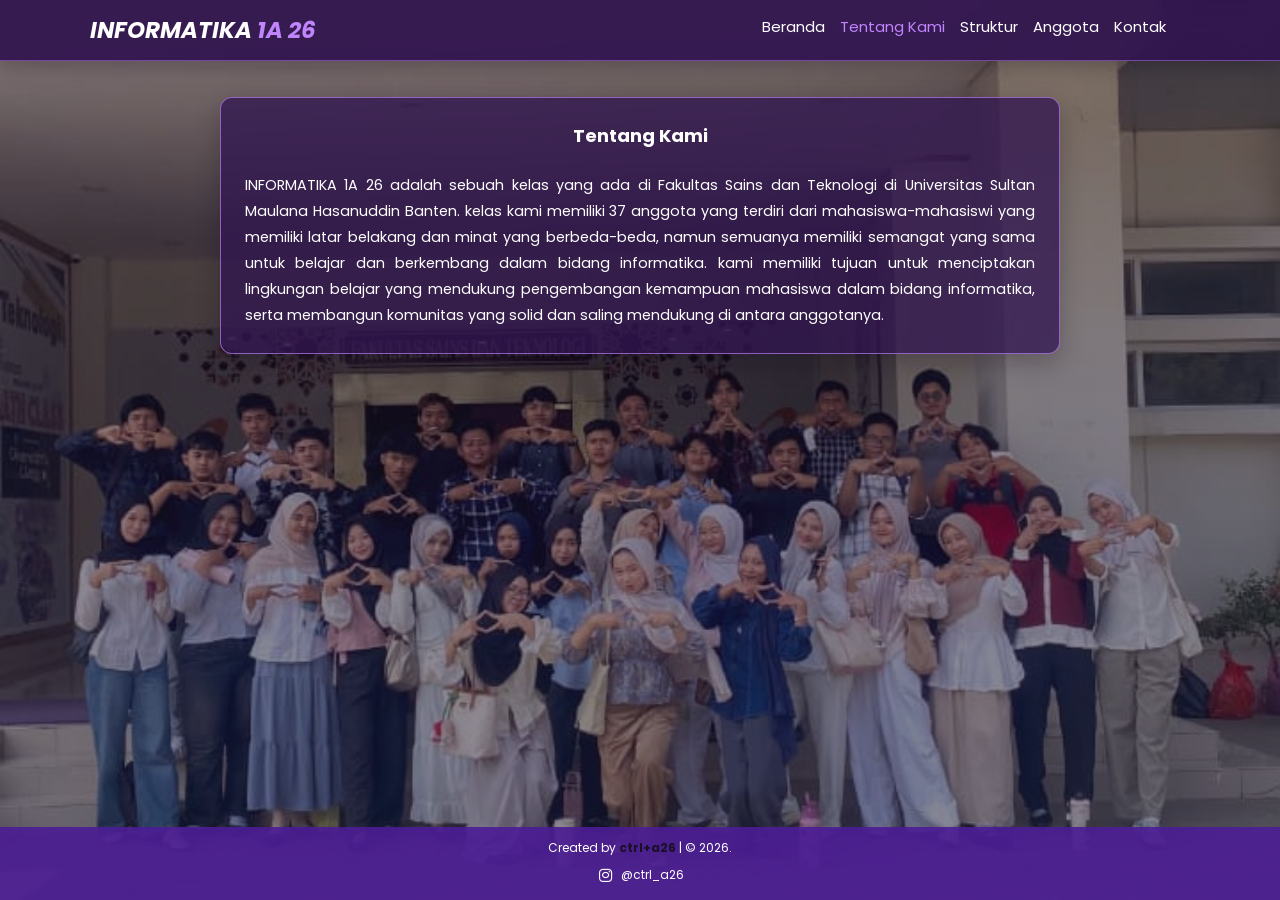
==== about.html @ 0ca3f0d6 "Update about.html" ====
<!doctype html>
<html lang="en">
  <head>
    <meta charset="UTF-8" />
    <meta
      name="viewport"
      content="width=device-width, initial-scale=1.0, maximum-scale=1.0, user-scalable=no"
    />
    <title>INFORMATIKA 1A 26</title>

    <!-- fonts -->
    <link rel="preconnect" href="https://fonts.googleapis.com" />
    <link rel="preconnect" href="https://fonts.gstatic.com" crossorigin />
    <link
      href="https://fonts.googleapis.com/css2?family=Poppins:ital,wght@0,100;0,200;0,300;0,400;0,500;0,600;0,700;0,800;0,900;1,100;1,200;1,300;1,400;1,500;1,600;1,700;1,800;1,900&display=swap"
      rel="stylesheet"
    />

    <!-- icon -->
    <link
      rel="stylesheet"
      href="https://cdn.jsdelivr.net/npm/boxicons@latest/css/boxicons.min.css"
    />

    <!-- style -->
    <link rel="stylesheet" href="style.css" />
  </head>

  <body>
    <!-- navbar -->
    <nav class="navbar">
      <a href="#" class="navbar-logo">INFORMATIKA <span>1A 26</span></a>

      <div id="#" class="navbar-nav">
        <a href="index.html">Beranda</a>
        <a href="about.html" class="active">Tentang Kami</a>
        <a href="structure.html">Struktur</a>
        <a href="anggota.html">Anggota</a>
        <a href="contact.html">Kontak</a>
      </div>

     <div id="#" class="navbar-extra">
        <a href="#" id="menu" aria-label="Buka menu"
          ><i class="bx bx-menu" aria-hidden="true"></i
        ></a>
      </div>
    </nav>
    <!-- navbar -->

    <!-- about -->
    <main>
      <section id="about" class="about">
        <h2><span>Tentang</span> Kami</h2>

          <div class="content">
            <p>
              INFORMATIKA 1A 26 adalah sebuah kelas yang ada di Fakultas Sains dan Teknologi di Universitas Sultan Maulana Hasanuddin Banten.
              kelas kami memiliki 37 anggota yang terdiri dari mahasiswa-mahasiswi yang memiliki latar belakang dan minat yang berbeda-beda, namun semuanya memiliki semangat yang sama untuk belajar dan berkembang dalam bidang informatika.
              kami memiliki tujuan untuk menciptakan lingkungan belajar yang mendukung pengembangan kemampuan mahasiswa dalam bidang informatika, serta membangun komunitas yang solid dan saling mendukung di antara anggotanya.
            
            </p>
          </div>
        </div>
      </section>
    </main>
    <!-- about -->

    <!-- footer -->
    <footer>
      <div class="credit">
        <p>Created by <a href="">ctrl+a26</a> | &copy; 2026.</p>
      </div>
      <a
        href="https://www.instagram.com/ctrl_a26?cplk=MTdxdXM1bTlqb2JzaA=="
        class="footer-instagram"
      >
        <i class="bx bxl-instagram" aria-hidden="true"></i>
        <span>@ctrl_a26</span>
      </a>
    </footer>
    <!-- footer -->

    <!-- script -->
    <script src="script.js"></script>
  </body>
</html>
---- style.css ----
* {
  margin: 0;
  padding: 0;
  box-sizing: border-box;
  outline: none;
  border: none;
  text-decoration: none;
}

:root {
  --bg: #1b1028;
  --primary: #c084fc;
}

html {
  scroll-behavior: smooth;
}

body {
  display: flex;
  flex-direction: column;
  min-height: 100vh;
  font-family: "poppins", sans-serif;
  color: #fff;
  background-color: var(--bg);
  position: relative;
  isolation: isolate;
}

body::before {
  content: "";
  position: fixed;
  inset: 0;
  background: url("bg-1.jpeg") center / cover no-repeat;
  opacity: 0.5;
  z-index: -1;
  pointer-events: none;
}

/* navbar */
.navbar {
  position: sticky;
  top: 0;
  left: 0;
  right: 0;
  display: flex;
  align-items: center;
  justify-content: space-between;
  gap: 2rem;
  padding: 0.9rem clamp(1.25rem, 7vw, 7%);
  background-color: rgba(48, 20, 80, 0.92);
  border-bottom: 1px solid rgba(192, 132, 252, 0.45);
  box-shadow: 0 0.5rem 1.5rem rgba(15, 6, 25, 0.25);
  backdrop-filter: blur(12px);
  z-index: 9999;
}

.navbar .navbar-logo {
  flex-shrink: 0;
  font-size: clamp(18px, 1.8vw, 24px);
  font-style: italic;
  font-weight: 700;
  color: #fff;
}

.navbar .navbar-logo span {
  color: var(--primary);
}

.navbar .navbar-nav {
  display: flex;
  align-items: center;
  gap: clamp(0.5rem, 1.5vw, 1.25rem);
  margin-left: auto;
}

.navbar .navbar-nav a {
  font-size: clamp(15px, 1.1vw, 17px);
  display: inline-block;
  margin: 0;
  padding: 0.35rem 0;
  color: #fff;
  white-space: nowrap;
}

.navbar .navbar-nav a.active,
.navbar .navbar-nav a:hover {
  color: var(--primary);
}

.navbar .navbar-nav a::after {
  border-bottom: 0.1rem solid var(--primary);
  content: "";
  display: block;
  padding-bottom: 0.5rem;
  transform: scaleX(0);
  transition: 0.2s linear;
}

.navbar .navbar-nav a:hover::after {
  transform: scaleX(0.5);
}

.navbar .navbar-extra a {
  display: inline-flex;
  align-items: center;
  justify-content: center;
  color: #fff;
  margin: 0 0.5rem;
  font-size: 1.5rem;
}

.navbar .navbar-extra {
  display: flex;
  align-items: center;
  flex-shrink: 0;
}

.navbar .navbar-extra a:hover {
  color: var(--primary);
}

#menu {
  display: none;
}

/* hero */
.hero {
  display: flex;
  align-items: center;
  min-height: 100vh;
  position: relative;
}

.hero .content {
  padding: 1.4rem 7%;
  max-width: 80rem;
  position: relative;
}

.hero .content h1 {
  font-weight: 700;
  font-size: 4rem;
  color: #fff;
  line-height: 1.2;
  text-shadow: 1px 1px 3px rgba(0, 0, 0, 0.65);
}

.hero .content h1 span {
  color: var(--primary);
}

.hero .content p {
  font-size: 1.4rem;
  font-weight: 500;
  line-height: 1.2;
  color: #fff;
  text-shadow: 1px 1px 3px rgba(0, 0, 0, 0.65);
  margin-top: 1rem;
}

.hero .content .cta {
  display: inline-block;
  background-color: #fff;
  color: var(--primary);
  margin-top: 1rem;
  padding: 1rem 2rem;
  border-radius: 0.5rem;
  font-size: 1.2rem;
  box-shadow: 0 0 12px rgba(192, 132, 252, 0.35);
}

.hero .content .cta:hover {
  background-color: var(--primary);
  color: #fff;
  box-shadow: 0 0 12px rgba(192, 132, 252, 0.65);
}

.content .cta::after {
  content: "→";
  display: inline-block;
  margin-left: 0.5rem;
  transition: 0.3s;
}
/* hero end */

/* about */
.about {
  flex: 1;
  width: min(90%, 70rem);
  margin: 3rem auto;
  padding: 2rem;
  border: 1px solid rgba(192, 132, 252, 0.65);
  border-radius: 1rem;
  background-color: rgba(48, 20, 80, 0.75);
  box-shadow: 0 0.75rem 2rem rgba(15, 6, 25, 0.25);
}

.about h2 {
  text-align: center;
  margin-bottom: 2rem;
}

.about .content {
  width: 100%;
}

.about .content p {
  text-align: justify;
  line-height: 1.8;
  font-size: 1.2rem;
}
/* about end */

/* members */
.member-list {
  flex: 1;
  width: min(92%, 75rem);
  margin: 3rem auto;
  padding: 2rem;
  border: 1px solid rgba(192, 132, 252, 0.65);
  border-radius: 1rem;
  background-color: rgba(48, 20, 80, 0.75);
  box-shadow: 0 0.75rem 2rem rgba(15, 6, 25, 0.25);
}

.member-list h2 {
  margin-bottom: 0.5rem;
  text-align: center;
  font-size: 2.5rem;
}

.member-list h2 span {
  color: var(--primary);
}

.member-intro {
  margin-bottom: 2rem;
  text-align: center;
  color: rgba(255, 255, 255, 0.8);
}

.member-search-label {
  display: block;
  margin: 0 auto 0.5rem;
  color: rgba(255, 255, 255, 0.85);
  font-size: 0.95rem;
}

.member-search {
  display: block;
  width: min(100%, 32rem);
  min-height: 3rem;
  margin: 0 auto 0.5rem;
  padding: 0.75rem 1rem;
  border: 1px solid rgba(192, 132, 252, 0.65);
  border-radius: 0.6rem;
  background: rgba(27, 16, 40, 0.8);
  color: #fff;
  font: inherit;
}

.member-search::placeholder {
  color: rgba(255, 255, 255, 0.6);
}

.member-search:focus-visible {
  outline: 2px solid var(--primary);
  outline-offset: 2px;
}

.member-count {
  min-height: 1.5rem;
  margin-bottom: 1rem;
  color: rgba(255, 255, 255, 0.75);
  font-size: 0.9rem;
  text-align: center;
}

.member-grid {
  display: grid;
  grid-template-columns: repeat(auto-fit, minmax(min(100%, 13rem), 1fr));
  gap: 1.25rem;
}

.member-card {
  padding: 1.5rem 1rem;
  border: 1px solid rgba(192, 132, 252, 0.55);
  border-radius: 0.75rem;
  background: rgba(76, 29, 149, 0.8);
  text-align: center;
  box-shadow: 0 0.5rem 1.25rem rgba(15, 6, 25, 0.2);
  transition:
    transform 180ms ease,
    border-color 180ms ease,
    box-shadow 180ms ease;
}

.member-card:hover,
.contact-card:hover {
  transform: translateY(-4px);
  border-color: var(--primary);
  box-shadow: 0 0.8rem 1.5rem rgba(15, 6, 25, 0.32);
}

.member-card[hidden] {
  display: none;
}

.scroll-reveal {
  opacity: 0;
  transform: translateY(1rem);
  transition:
    opacity 500ms ease,
    transform 500ms ease;
}

.scroll-reveal.is-visible {
  opacity: 1;
  transform: translateY(0);
}

.back-to-top {
  position: fixed;
  right: 1.25rem;
  bottom: 1.25rem;
  z-index: 10000;
  display: grid;
  width: 3rem;
  height: 3rem;
  place-items: center;
  border: 1px solid rgba(255, 255, 255, 0.5);
  border-radius: 50%;
  background: var(--primary);
  color: var(--bg);
  cursor: pointer;
  font-size: 1.75rem;
  opacity: 0;
  pointer-events: none;
  transform: translateY(0.5rem);
  transition:
    opacity 180ms ease,
    transform 180ms ease,
    background-color 180ms ease;
}

.back-to-top.is-visible {
  opacity: 1;
  pointer-events: auto;
  transform: translateY(0);
}

.back-to-top:hover {
  background: #fff;
}

.back-to-top:focus-visible {
  outline: 2px solid #fff;
  outline-offset: 3px;
}

@media (prefers-reduced-motion: reduce) {
  .member-card,
  .scroll-reveal,
  .back-to-top {
    transition: none;
  }

  .member-card:hover,
  .contact-card:hover {
    transform: none;
  }
}

.member-pair-row {
  display: contents;
}

.member-avatar {
  display: grid;
  width: 4rem;
  height: 4rem;
  margin: 0 auto 1rem;
  place-items: center;
  border: 1px solid rgba(255, 255, 255, 0.55);
  border-radius: 50%;
  background: rgba(192, 132, 252, 0.35);
  color: #fff;
  font-size: 1.2rem;
  font-weight: 700;
}

.member-card h3 {
  margin-bottom: 0.35rem;
  font-size: 1rem;
  overflow-wrap: anywhere;
}

.member-card p {
  color: rgba(255, 255, 255, 0.75);
  font-size: 0.9rem;
}

/* contact */
.contact {
  flex: 1;
  width: min(92%, 68rem);
  margin: clamp(2rem, 5vw, 4rem) auto;
  padding: clamp(2rem, 5vw, 4rem);
  overflow: hidden;
  border: 1px solid rgba(216, 180, 254, 0.32);
  border-radius: 1.5rem;
  background:
    radial-gradient(
      ellipse at 50% 0,
      rgba(147, 51, 234, 0.24),
      transparent 55%
    ),
    rgba(36, 17, 57, 0.88);
  box-shadow: 0 1.5rem 4rem rgba(15, 6, 25, 0.4);
}

.contact-header {
  max-width: 40rem;
  margin: 0 auto;
  text-align: center;
}

.contact-eyebrow {
  display: inline-flex;
  align-items: center;
  gap: 0.5rem;
  margin-bottom: 1rem;
  padding: 0.45rem 0.9rem;
  border: 1px solid rgba(216, 180, 254, 0.35);
  border-radius: 999px;
  background: rgba(192, 132, 252, 0.12);
  color: var(--primary);
  font-size: 0.9rem;
  font-weight: 600;
  letter-spacing: 0.04em;
}

.contact-eyebrow i {
  font-size: 1.1rem;
}

.contact-header h1 {
  margin-bottom: 0.75rem;
  font-size: clamp(2.5rem, 5vw, 3.75rem);
  line-height: 1.1;
}

.contact-header h1 span {
  color: var(--primary);
}

.contact-subtitle {
  max-width: 35rem;
  margin: 0 auto;
  color: rgba(255, 255, 255, 0.78);
  line-height: 1.8;
}

.contact-intro {
  display: flex;
  align-items: center;
  justify-content: center;
  gap: 1rem;
  margin: 2.5rem 0 1.25rem;
  color: rgba(255, 255, 255, 0.72);
  font-size: 0.95rem;
}

.contact-intro-line {
  width: min(10vw, 4rem);
  height: 1px;
  background: rgba(216, 180, 254, 0.4);
}

.contact-grid {
  display: grid;
  grid-template-columns: repeat(2, minmax(0, 1fr));
  gap: 1.5rem;
  max-width: 52rem;
  margin: 0 auto;
}

.contact-card {
  position: relative;
  padding: 2rem;
  overflow: hidden;
  border: 1px solid rgba(216, 180, 254, 0.28);
  border-radius: 1.1rem;
  background: linear-gradient(
    145deg,
    rgba(91, 33, 150, 0.72),
    rgba(48, 20, 80, 0.82)
  );
  text-align: center;
  box-shadow: 0 0.75rem 1.75rem rgba(15, 6, 25, 0.22);
  transition:
    transform 180ms ease,
    border-color 180ms ease,
    box-shadow 180ms ease;
}

.contact-icon {
  display: grid;
  width: 4.5rem;
  height: 4.5rem;
  margin: 0 auto 1.1rem;
  place-items: center;
  border: 1px solid rgba(216, 180, 254, 0.38);
  border-radius: 1.25rem;
  background: rgba(192, 132, 252, 0.18);
  color: #e9d5ff;
  font-size: 2rem;
}

.contact-card-label {
  margin-bottom: 0.4rem;
  color: #d8b4fe;
  font-size: 0.75rem;
  font-weight: 600;
  letter-spacing: 0.12em;
  text-transform: uppercase;
}

.contact-card h3 {
  margin-bottom: 0.4rem;
  font-size: clamp(1.05rem, 2vw, 1.3rem);
  overflow-wrap: anywhere;
}

.contact-role {
  margin-bottom: 1.5rem;
  color: rgba(255, 255, 255, 0.75);
}

.contact-action {
  display: flex;
  align-items: center;
  justify-content: center;
  gap: 0.6rem;
  min-height: 3rem;
  padding: 0.75rem 1rem;
  border: 1px solid rgba(216, 180, 254, 0.45);
  border-radius: 0.7rem;
  background: var(--primary);
  color: var(--bg);
  font-weight: 600;
  transition:
    background-color 180ms ease,
    transform 180ms ease;
}

.contact-action i {
  font-size: 1.4rem;
}

.contact-action:hover {
  transform: translateY(-2px);
  background: #d8b4fe;
}

.contact-action:focus-visible {
  outline: 3px solid #fff;
  outline-offset: 3px;
}

/* class structure */
.structure {
  flex: 1;
  width: min(96%, 100rem);
  margin: 3rem auto;
  padding: 2rem;
  border: 1px solid rgba(192, 132, 252, 0.65);
  border-radius: 1rem;
  background-color: rgba(48, 20, 80, 0.75);
  box-shadow: 0 0.75rem 2rem rgba(15, 6, 25, 0.25);
}

.structure h2 {
  margin-bottom: 0.5rem;
  text-align: center;
  font-size: 2.5rem;
}

.structure h2 span {
  color: var(--primary);
}

.structure-intro {
  margin-bottom: 2rem;
  text-align: center;
  color: rgba(255, 255, 255, 0.8);
}

.class-org {
  display: flex;
  flex-direction: column;
  align-items: center;
}

.org-card {
  display: flex;
  align-items: center;
  justify-content: center;
  width: min(100%, 20rem);
  min-height: 5rem;
  padding: 1rem;
  border: 1px solid rgba(192, 132, 252, 0.7);
  border-radius: 0.75rem;
  background: rgba(76, 29, 149, 0.8);
  text-align: center;
  box-shadow: 0 0.5rem 1.25rem rgba(15, 6, 25, 0.2);
  flex-direction: column;
  gap: 0.35rem;
}

.org-role {
  color: #fff;
  font-size: 1.25rem;
  font-weight: 700;
}

.org-name {
  font-size: 1.1rem;
  font-weight: 500;
}

.org-connector {
  width: 2px;
  height: 1.25rem;
  background: var(--primary);
}

.org-team {
  position: relative;
  display: grid;
  grid-template-columns: repeat(2, minmax(0, 1fr));
  column-gap: 3rem;
  width: min(100%, 40.5rem);
  padding-top: 1.25rem;
  justify-items: center;
}

.org-team::before {
  content: "";
  position: absolute;
  top: 0;
  left: calc(25% - 0.8rem);
  right: calc(25% - 0.8rem);
  border-top: 2px solid rgba(192, 132, 252, 0.85);
}

.org-team::after {
  content: "";
  position: absolute;
  top: -1.25rem;
  left: 50%;
  height: 1.25rem;
  border-left: 2px solid rgba(192, 132, 252, 0.85);
  transform: translateX(-50%);
}

.org-team .org-card {
  position: relative;
  width: 100%;
}

.org-team .org-card::before {
  content: "";
  position: absolute;
  top: -1.25rem;
  left: 50%;
  height: 1.25rem;
  border-left: 2px solid rgba(192, 132, 252, 0.85);
  transform: translateX(-50%);
}

.org-divisions {
  grid-template-columns: repeat(2, minmax(0, 1fr));
  column-gap: 3rem;
  width: min(100%, 45rem);
}

.org-divisions .org-card {
  width: 100%;
  min-height: 10rem;
}

.org-pj {
  display: grid;
  grid-template-columns: repeat(10, minmax(0, 1fr));
  gap: 1rem;
  width: 100%;
}

.org-pj .org-card {
  grid-column: span 2;
}

.org-pj .org-card:nth-child(n + 6) {
  grid-row: 2;
}

.org-pj .org-card:nth-child(6) {
  grid-column: 2 / span 2;
}

.org-pj .org-card:nth-child(7) {
  grid-column: 4 / span 2;
}

.org-pj .org-card:nth-child(8) {
  grid-column: 6 / span 2;
}

.org-pj .org-card:nth-child(9) {
  grid-column: 8 / span 2;
}

.org-pj .org-card {
  width: 100%;
  min-height: 6rem;
}

.org-pj .org-role {
  font-size: 1.25rem;
  overflow-wrap: anywhere;
}

.org-members {
  margin-top: 1.25rem;
}
/* class structure end */

@media (max-width: 700px) {
  .structure {
    padding: 1.25rem;
  }

  .member-list {
    padding: 1.25rem;
  }

  .contact {
    padding: 1.25rem;
  }

  .member-centered-row {
    grid-template-columns: 1fr;
    width: min(100%, 20rem);
  }

  .member-grid {
    grid-template-columns: repeat(2, minmax(0, 1fr));
  }

  .member-pair-row {
    display: grid;
    grid-column: 1 / -1;
    grid-template-columns: repeat(2, minmax(0, 1fr));
    gap: 1.25rem;
    width: min(100%, 42rem);
    justify-self: center;
  }

  .org-divisions {
    grid-template-columns: repeat(2, minmax(0, 1fr));
  }

  .org-pj {
    grid-template-columns: repeat(2, minmax(0, 1fr));
  }

  .org-pj .org-card {
    grid-column: auto;
  }

  .org-pj .org-card:nth-child(n + 6) {
    grid-row: auto;
    grid-column: auto;
  }

  .org-pj .org-card:last-child {
    grid-column: 1 / -1;
    width: min(100%, 20rem);
    justify-self: center;
  }
}

/* footer */
footer {
  text-align: center;
  background-color: rgba(76, 29, 149, 0.9);
  padding: 1rem 0;
  margin-top: auto;
}

footer .credit {
  font-size: 1rem;
}

footer .credit a {
  color: var(--bg);
  font-weight: 700;
}

footer .footer-instagram {
  display: inline-flex;
  align-items: center;
  gap: 0.5rem;
  margin-top: 0.75rem;
  color: #fff;
  font-size: 1rem;
}

footer .footer-instagram i {
  font-size: 1.5rem;
}

/* media */

/* dekstop */
@media (max-width: 1920px) {
  html {
    font-size: 100%;
  }
}

/* laptop */
@media (max-width: 1366px) {
  html {
    font-size: 75%;
  }
}

/* tablet */
@media (max-width: 758px) {
  html {
    font-size: 62.5%;
  }

  body {
    min-height: 100vh;
    min-height: 100svh;
    overflow-x: clip;
  }

  body::before {
    background-position: center 40%;
    background-size: cover;
    opacity: 0.42;
  }

  .navbar {
    display: flex;
  }

  #menu {
    display: inline-flex;
  }

  .navbar .navbar-nav {
    display: block;
    position: absolute;
    top: 100%;
    right: -100%;
    width: min(30rem, 90vw);
    min-height: calc(100vh - 100%);
    padding: 1rem 1.5rem;
    background-color: rgba(48, 20, 80, 0.98);
    box-shadow: 0 1rem 1.5rem rgba(15, 6, 25, 0.3);
    transition: 0.3s;
  }

  .navbar .navbar-nav.active {
    right: 0;
  }

  .navbar .navbar-nav a {
    color: #fff;
    display: block;
    margin: 0.5rem 0;
    padding: 0.8rem 0.5rem;
    font-size: 1.5rem;
  }

  .navbar .navbar-nav a:hover {
    transform-origin: 0 0;
  }

  .navbar .navbar-nav a:hover::after {
    transform: scaleX(0.2);
  }

  .member-centered-row {
    grid-template-columns: 1fr;
    width: min(100%, 24rem);
    display: grid;
    grid-column: 1 / -1;
    grid-template-columns: 1fr;
    gap: 1.25rem;
    width: min(100%, 20rem);
    justify-self: center;
  }

  .contact {
    width: min(94%, 48rem);
    margin: 2rem auto;
    padding: 2rem;
  }

  .contact-grid {
    gap: 1rem;
  }

  .contact-card {
    padding: 1.75rem 1rem;
  }

  .contact-card h3 {
    font-size: 1.2rem;
  }

  .back-to-top {
    right: 1rem;
    bottom: 1rem;
  }
}

/* mobile */
@media (max-width: 450px) {
  html {
    font-size: 55%;
  }

  body {
    min-height: 100vh;
    min-height: 100svh;
  }

  body::before {
    background-position: center 35%;
    background-size: cover;
    opacity: 0.36;
  }

  .contact-page {
    min-height: 100vh;
    min-height: 100svh;
  }

  .contact {
    width: calc(100% - 2rem);
    margin: 1.5rem auto;
    padding: 1.5rem 1rem;
  }

  .contact-header h1 {
    font-size: 2.6rem;
  }

  .contact-intro {
    gap: 0.6rem;
    margin: 2rem 0 1rem;
    font-size: 0.9rem;
  }

  .contact-grid {
    grid-template-columns: 1fr;
    width: min(100%, 30rem);
    gap: 1rem;
  }

  .contact-card {
    padding: 1.5rem;
  }

  .member-centered-row {
    grid-template-columns: 1fr;
    width: min(100%, 24rem);
    display: grid;
    grid-column: 1 / -1;
    grid-template-columns: 1fr;
    gap: 1.25rem;
    width: min(100%, 20rem);
    justify-self: center;
  }

  .member-pair-row {
    grid-template-columns: repeat(2, minmax(0, 1fr));
    gap: 0.75rem;
  }

  .contact-action {
    min-height: 4.2rem;
    padding: 0.8rem 1.25rem;
  }
}
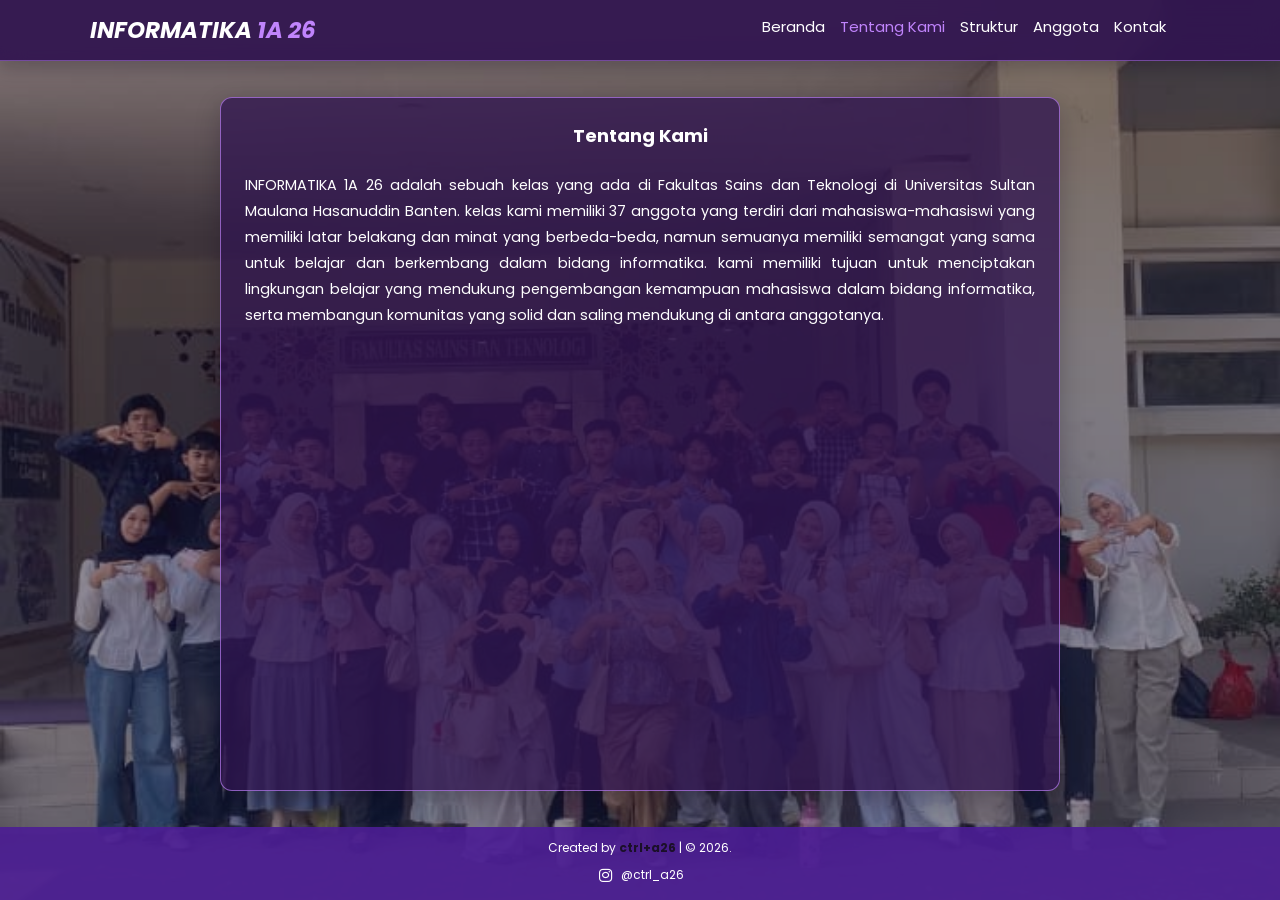
==== commit 094f05d7: "Update about.html" ====
--- a/about.html
+++ b/about.html
@@ -48,8 +48,8 @@
     <!-- navbar -->
 
     <!-- about -->
-    <main>
-      <section id="about" class="about">
+    <section id="about" class="about">
+        <main class="content">
         <h2><span>Tentang</span> Kami</h2>
 
           <div class="content">
@@ -61,8 +61,8 @@
             </p>
           </div>
         </div>
-      </section>
-    </main>
+      </main>
+    </section>
     <!-- about -->
 
     <!-- footer -->
--- a/style.css
+++ b/style.css
@@ -20,11 +20,13 @@
   display: flex;
   flex-direction: column;
   min-height: 100vh;
+  min-height: 100svh;
   font-family: "poppins", sans-serif;
   color: #fff;
   background-color: var(--bg);
   position: relative;
   isolation: isolate;
+  margin: 0;
 }
 
 body::before {
@@ -798,6 +800,7 @@
   background-color: rgba(76, 29, 149, 0.9);
   padding: 1rem 0;
   margin-top: auto;
+  width: 100%;
 }
 
 footer .credit {
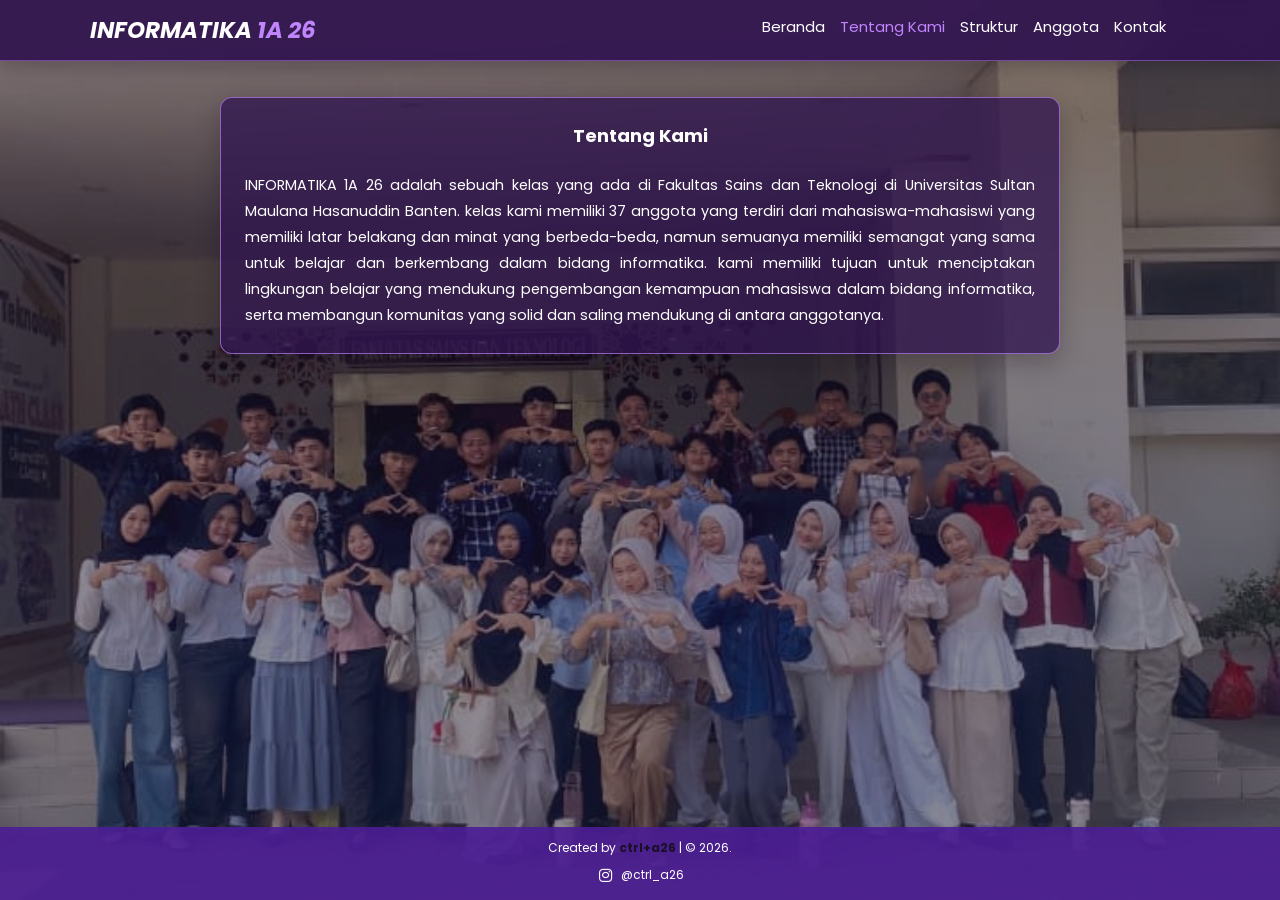
==== commit f5e5cf3a: "Update about.html" ====
--- a/about.html
+++ b/about.html
@@ -48,8 +48,8 @@
     <!-- navbar -->
 
     <!-- about -->
-    <section id="about" class="about">
-        <main class="content">
+    <main>
+      <section id="about" class="about">
         <h2><span>Tentang</span> Kami</h2>
 
           <div class="content">
@@ -61,8 +61,8 @@
             </p>
           </div>
         </div>
-      </main>
-    </section>
+      </section>
+    </main>
     <!-- about -->
 
     <!-- footer -->
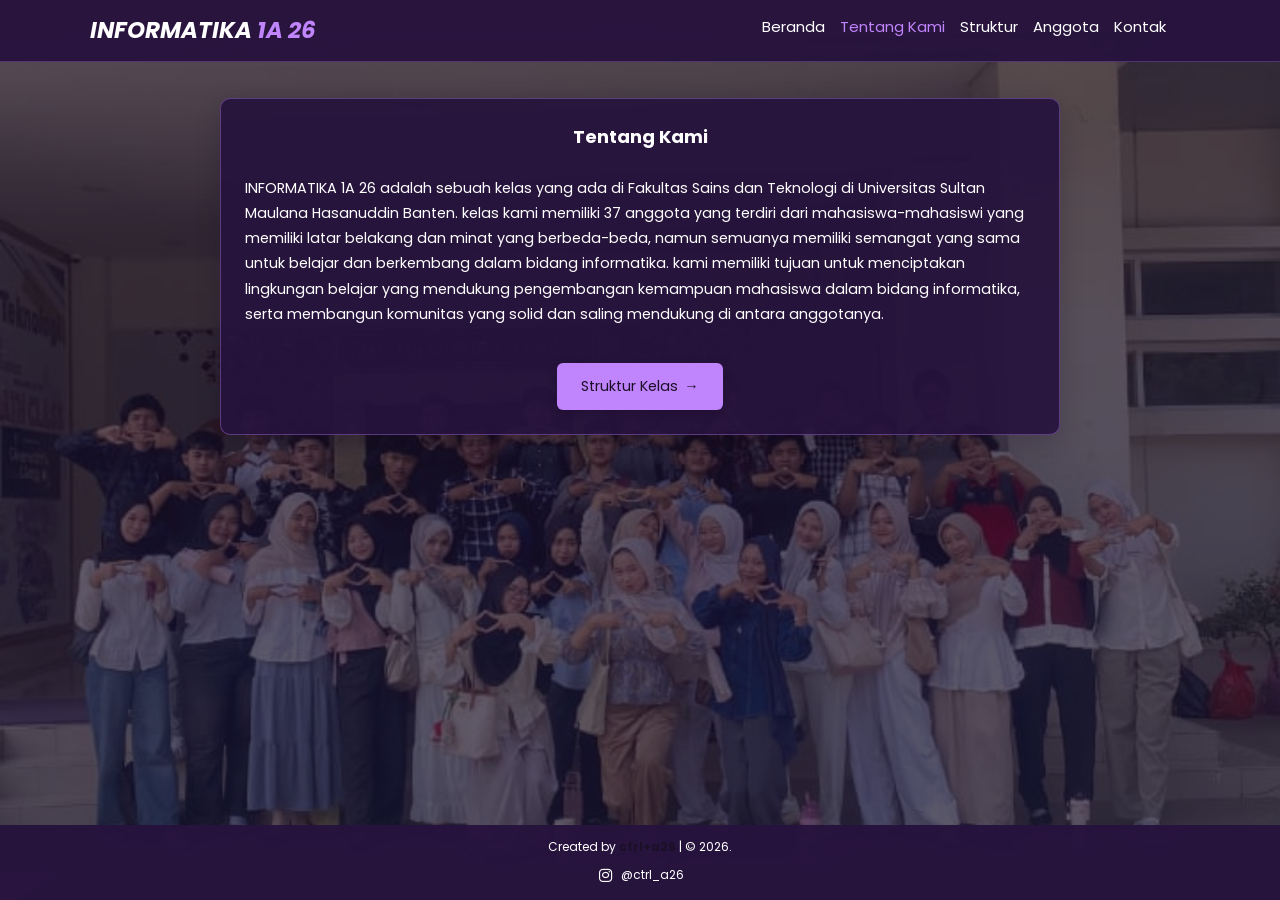
==== commit ba338aa1: "Add files via upload" ====
--- a/about.html
+++ b/about.html
@@ -26,7 +26,7 @@
     <link rel="stylesheet" href="style.css" />
   </head>
 
-  <body>
+  <body class="about-page">
     <!-- navbar -->
     <nav class="navbar">
       <a href="#" class="navbar-logo">INFORMATIKA <span>1A 26</span></a>
@@ -39,7 +39,7 @@
         <a href="contact.html">Kontak</a>
       </div>
 
-     <div id="#" class="navbar-extra">
+      <div id="#" class="navbar-extra">
         <a href="#" id="menu" aria-label="Buka menu"
           ><i class="bx bx-menu" aria-hidden="true"></i
         ></a>
@@ -52,14 +52,21 @@
       <section id="about" class="about">
         <h2><span>Tentang</span> Kami</h2>
 
-          <div class="content">
-            <p>
-              INFORMATIKA 1A 26 adalah sebuah kelas yang ada di Fakultas Sains dan Teknologi di Universitas Sultan Maulana Hasanuddin Banten.
-              kelas kami memiliki 37 anggota yang terdiri dari mahasiswa-mahasiswi yang memiliki latar belakang dan minat yang berbeda-beda, namun semuanya memiliki semangat yang sama untuk belajar dan berkembang dalam bidang informatika.
-              kami memiliki tujuan untuk menciptakan lingkungan belajar yang mendukung pengembangan kemampuan mahasiswa dalam bidang informatika, serta membangun komunitas yang solid dan saling mendukung di antara anggotanya.
-            
-            </p>
-          </div>
+        <div class="content">
+          <p>
+            INFORMATIKA 1A 26 adalah sebuah kelas yang ada di Fakultas Sains dan
+            Teknologi di Universitas Sultan Maulana Hasanuddin Banten. kelas
+            kami memiliki 37 anggota yang terdiri dari mahasiswa-mahasiswi yang
+            memiliki latar belakang dan minat yang berbeda-beda, namun semuanya
+            memiliki semangat yang sama untuk belajar dan berkembang dalam
+            bidang informatika. kami memiliki tujuan untuk menciptakan
+            lingkungan belajar yang mendukung pengembangan kemampuan mahasiswa
+            dalam bidang informatika, serta membangun komunitas yang solid dan
+            saling mendukung di antara anggotanya.
+          </p>
+        </div>
+        <div class="page-cta-wrap">
+          <a class="page-cta" href="structure.html">Struktur Kelas</a>
         </div>
       </section>
     </main>
--- a/style.css
+++ b/style.css
@@ -17,16 +17,19 @@
 }
 
 body {
-  display: flex;
-  flex-direction: column;
+  display: grid;
+  grid-template-rows: auto 1fr auto; /* Baris 1: Navbar, Baris 2: Konten Utama (fleksibel), Baris 3: Footer */
   min-height: 100vh;
   min-height: 100svh;
+  min-height: 100dvh;
   font-family: "poppins", sans-serif;
+  line-height: 1.6;
   color: #fff;
   background-color: var(--bg);
   position: relative;
   isolation: isolate;
   margin: 0;
+  grid-template-columns: 100%;
 }
 
 body::before {
@@ -34,9 +37,25 @@
   position: fixed;
   inset: 0;
   background: url("bg-1.jpeg") center / cover no-repeat;
-  opacity: 0.5;
+  opacity: 0.3;
   z-index: -1;
   pointer-events: none;
+}
+
+.about-page::before,
+.contact-page::before {
+  position: absolute;
+}
+
+/* Contoh untuk section halaman kontak atau about */
+.contact,
+.about,
+.member-list,
+.structure {
+  flex: 1; /* Membuat section ini mengambil sisa ruang kosong layar */
+  display: flex;
+  flex-direction: column;
+  justify-content: center; /* Opsional: agar kontennya berada di tengah secara vertikal jika diinginkan */
 }
 
 /* navbar */
@@ -50,10 +69,8 @@
   justify-content: space-between;
   gap: 2rem;
   padding: 0.9rem clamp(1.25rem, 7vw, 7%);
-  background-color: rgba(48, 20, 80, 0.92);
-  border-bottom: 1px solid rgba(192, 132, 252, 0.45);
-  box-shadow: 0 0.5rem 1.5rem rgba(15, 6, 25, 0.25);
-  backdrop-filter: blur(12px);
+  background-color: rgba(39, 19, 61, 0.97);
+  border-bottom: 1px solid rgba(192, 132, 252, 0.28);
   z-index: 9999;
 }
 
@@ -145,7 +162,7 @@
   font-size: 4rem;
   color: #fff;
   line-height: 1.2;
-  text-shadow: 1px 1px 3px rgba(0, 0, 0, 0.65);
+  text-shadow: 0 1px 2px rgba(0, 0, 0, 0.4);
 }
 
 .hero .content h1 span {
@@ -155,34 +172,43 @@
 .hero .content p {
   font-size: 1.4rem;
   font-weight: 500;
-  line-height: 1.2;
+  line-height: 1.6;
   color: #fff;
-  text-shadow: 1px 1px 3px rgba(0, 0, 0, 0.65);
+  text-shadow: 0 1px 2px rgba(0, 0, 0, 0.4);
   margin-top: 1rem;
 }
 
-.hero .content .cta {
+.hero .content .cta,
+.page-cta {
   display: inline-block;
-  background-color: #fff;
-  color: var(--primary);
+  background-color: var(--primary);
+  color: var(--bg);
   margin-top: 1rem;
   padding: 1rem 2rem;
   border-radius: 0.5rem;
   font-size: 1.2rem;
-  box-shadow: 0 0 12px rgba(192, 132, 252, 0.35);
-}
-
-.hero .content .cta:hover {
-  background-color: var(--primary);
-  color: #fff;
-  box-shadow: 0 0 12px rgba(192, 132, 252, 0.65);
-}
-
-.content .cta::after {
+  box-shadow: 0 3px 10px rgba(15, 6, 25, 0.2);
+}
+
+.hero .content .cta:hover,
+.page-cta:hover {
+  background-color: #d8b4fe;
+  color: var(--bg);
+  box-shadow: 0 4px 12px rgba(15, 6, 25, 0.25);
+}
+
+.content .cta::after,
+.page-cta::after {
   content: "→";
   display: inline-block;
   margin-left: 0.5rem;
   transition: 0.3s;
+}
+
+.page-cta-wrap {
+  display: flex;
+  justify-content: center;
+  margin-top: 2rem;
 }
 /* hero end */
 
@@ -192,10 +218,10 @@
   width: min(90%, 70rem);
   margin: 3rem auto;
   padding: 2rem;
-  border: 1px solid rgba(192, 132, 252, 0.65);
-  border-radius: 1rem;
-  background-color: rgba(48, 20, 80, 0.75);
-  box-shadow: 0 0.75rem 2rem rgba(15, 6, 25, 0.25);
+  border: 1px solid rgba(192, 132, 252, 0.35);
+  border-radius: 0.85rem;
+  background-color: rgba(39, 19, 61, 0.92);
+  box-shadow: 0 8px 24px rgba(15, 6, 25, 0.2);
 }
 
 .about h2 {
@@ -208,8 +234,8 @@
 }
 
 .about .content p {
-  text-align: justify;
-  line-height: 1.8;
+  text-align: left;
+  line-height: 1.75;
   font-size: 1.2rem;
 }
 /* about end */
@@ -220,10 +246,10 @@
   width: min(92%, 75rem);
   margin: 3rem auto;
   padding: 2rem;
-  border: 1px solid rgba(192, 132, 252, 0.65);
-  border-radius: 1rem;
-  background-color: rgba(48, 20, 80, 0.75);
-  box-shadow: 0 0.75rem 2rem rgba(15, 6, 25, 0.25);
+  border: 1px solid rgba(192, 132, 252, 0.35);
+  border-radius: 0.85rem;
+  background-color: rgba(39, 19, 61, 0.92);
+  box-shadow: 0 8px 24px rgba(15, 6, 25, 0.2);
 }
 
 .member-list h2 {
@@ -287,11 +313,11 @@
 
 .member-card {
   padding: 1.5rem 1rem;
-  border: 1px solid rgba(192, 132, 252, 0.55);
-  border-radius: 0.75rem;
-  background: rgba(76, 29, 149, 0.8);
+  border: 1px solid rgba(192, 132, 252, 0.3);
+  border-radius: 0.65rem;
+  background: rgba(76, 29, 149, 0.62);
   text-align: center;
-  box-shadow: 0 0.5rem 1.25rem rgba(15, 6, 25, 0.2);
+  box-shadow: 0 4px 12px rgba(15, 6, 25, 0.16);
   transition:
     transform 180ms ease,
     border-color 180ms ease,
@@ -300,9 +326,9 @@
 
 .member-card:hover,
 .contact-card:hover {
-  transform: translateY(-4px);
+  transform: translateY(-2px);
   border-color: var(--primary);
-  box-shadow: 0 0.8rem 1.5rem rgba(15, 6, 25, 0.32);
+  box-shadow: 0 6px 16px rgba(15, 6, 25, 0.22);
 }
 
 .member-card[hidden] {
@@ -320,6 +346,33 @@
 .scroll-reveal.is-visible {
   opacity: 1;
   transform: translateY(0);
+}
+
+@keyframes page-scroll-in {
+  from {
+    opacity: 0;
+    transform: translateY(2rem);
+  }
+  to {
+    opacity: 1;
+    transform: translateY(0);
+  }
+}
+
+@keyframes page-scroll-out {
+  to {
+    opacity: 0;
+    transform: translateY(-2rem);
+  }
+}
+
+body.page-transition-in {
+  animation: page-scroll-in 420ms ease-out both;
+}
+
+body.page-transition-out {
+  animation: page-scroll-out 320ms ease-in both;
+  pointer-events: none;
 }
 
 .back-to-top {
@@ -411,15 +464,9 @@
   padding: clamp(2rem, 5vw, 4rem);
   overflow: hidden;
   border: 1px solid rgba(216, 180, 254, 0.32);
-  border-radius: 1.5rem;
-  background:
-    radial-gradient(
-      ellipse at 50% 0,
-      rgba(147, 51, 234, 0.24),
-      transparent 55%
-    ),
-    rgba(36, 17, 57, 0.88);
-  box-shadow: 0 1.5rem 4rem rgba(15, 6, 25, 0.4);
+  border-radius: 0.9rem;
+  background: rgba(39, 19, 61, 0.94);
+  box-shadow: 0 8px 24px rgba(15, 6, 25, 0.22);
 }
 
 .contact-header {
@@ -433,14 +480,10 @@
   align-items: center;
   gap: 0.5rem;
   margin-bottom: 1rem;
-  padding: 0.45rem 0.9rem;
-  border: 1px solid rgba(216, 180, 254, 0.35);
-  border-radius: 999px;
-  background: rgba(192, 132, 252, 0.12);
+  padding: 0.35rem 0;
   color: var(--primary);
   font-size: 0.9rem;
   font-weight: 600;
-  letter-spacing: 0.04em;
 }
 
 .contact-eyebrow i {
@@ -468,8 +511,8 @@
   display: flex;
   align-items: center;
   justify-content: center;
-  gap: 1rem;
-  margin: 2.5rem 0 1.25rem;
+  gap: 0.75rem;
+  margin: 2rem 0 1.25rem;
   color: rgba(255, 255, 255, 0.72);
   font-size: 0.95rem;
 }
@@ -492,15 +535,11 @@
   position: relative;
   padding: 2rem;
   overflow: hidden;
-  border: 1px solid rgba(216, 180, 254, 0.28);
-  border-radius: 1.1rem;
-  background: linear-gradient(
-    145deg,
-    rgba(91, 33, 150, 0.72),
-    rgba(48, 20, 80, 0.82)
-  );
+  border: 1px solid rgba(216, 180, 254, 0.25);
+  border-radius: 0.75rem;
+  background: rgba(76, 29, 149, 0.62);
   text-align: center;
-  box-shadow: 0 0.75rem 1.75rem rgba(15, 6, 25, 0.22);
+  box-shadow: 0 4px 12px rgba(15, 6, 25, 0.16);
   transition:
     transform 180ms ease,
     border-color 180ms ease,
@@ -514,8 +553,8 @@
   margin: 0 auto 1.1rem;
   place-items: center;
   border: 1px solid rgba(216, 180, 254, 0.38);
-  border-radius: 1.25rem;
-  background: rgba(192, 132, 252, 0.18);
+  border-radius: 50%;
+  background: rgba(192, 132, 252, 0.14);
   color: #e9d5ff;
   font-size: 2rem;
 }
@@ -525,7 +564,7 @@
   color: #d8b4fe;
   font-size: 0.75rem;
   font-weight: 600;
-  letter-spacing: 0.12em;
+  letter-spacing: 0.08em;
   text-transform: uppercase;
 }
 
@@ -562,7 +601,6 @@
 }
 
 .contact-action:hover {
-  transform: translateY(-2px);
   background: #d8b4fe;
 }
 
@@ -577,10 +615,10 @@
   width: min(96%, 100rem);
   margin: 3rem auto;
   padding: 2rem;
-  border: 1px solid rgba(192, 132, 252, 0.65);
-  border-radius: 1rem;
-  background-color: rgba(48, 20, 80, 0.75);
-  box-shadow: 0 0.75rem 2rem rgba(15, 6, 25, 0.25);
+  border: 1px solid rgba(192, 132, 252, 0.35);
+  border-radius: 0.85rem;
+  background-color: rgba(39, 19, 61, 0.92);
+  box-shadow: 0 8px 24px rgba(15, 6, 25, 0.2);
 }
 
 .structure h2 {
@@ -753,8 +791,12 @@
   }
 
   .member-centered-row {
+    display: grid;
+    grid-column: 1 / -1;
     grid-template-columns: 1fr;
+    gap: 1.25rem;
     width: min(100%, 20rem);
+    justify-self: center;
   }
 
   .member-grid {
@@ -797,10 +839,10 @@
 /* footer */
 footer {
   text-align: center;
-  background-color: rgba(76, 29, 149, 0.9);
+  background-color: rgba(39, 19, 61, 0.97);
   padding: 1rem 0;
-  margin-top: auto;
   width: 100%;
+  grid-template-columns: 100%;
 }
 
 footer .credit {
@@ -848,15 +890,17 @@
   }
 
   body {
+    display: grid;
     min-height: 100vh;
     min-height: 100svh;
+    min-height: 100dvh;
     overflow-x: clip;
   }
 
   body::before {
     background-position: center 40%;
     background-size: cover;
-    opacity: 0.42;
+    opacity: 0.3;
   }
 
   .navbar {
@@ -901,8 +945,6 @@
   }
 
   .member-centered-row {
-    grid-template-columns: 1fr;
-    width: min(100%, 24rem);
     display: grid;
     grid-column: 1 / -1;
     grid-template-columns: 1fr;
@@ -936,20 +978,22 @@
 }
 
 /* mobile */
-@media (max-width: 450px) {
+@media (max-width: 360px) {
   html {
     font-size: 55%;
   }
 
   body {
+    display: grid;
     min-height: 100vh;
     min-height: 100svh;
+    min-height: 100dvh;
   }
 
   body::before {
     background-position: center 35%;
     background-size: cover;
-    opacity: 0.36;
+    opacity: 0.28;
   }
 
   .contact-page {
@@ -984,8 +1028,6 @@
   }
 
   .member-centered-row {
-    grid-template-columns: 1fr;
-    width: min(100%, 24rem);
     display: grid;
     grid-column: 1 / -1;
     grid-template-columns: 1fr;
